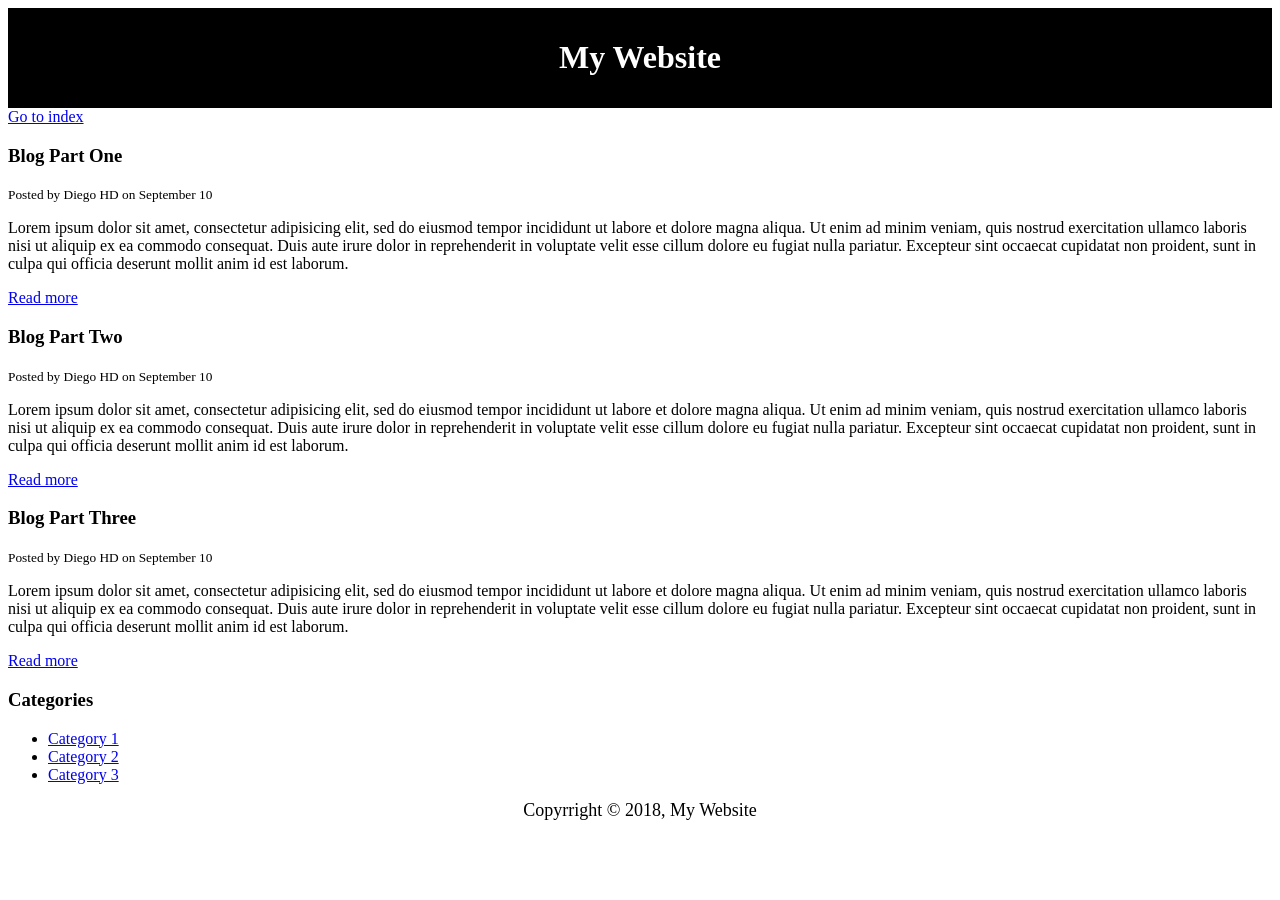
==== Ejercicios_Video_HTML/practica1Blog.html @ b0fdf188 "first" ====
<!DOCTYPE html>
<html>
	<head>
		<title>My Blog </title>
		<meta name="description" content="Awesome blog by Traversy Media">
		<meta name="keywords" content="web design blog, web dev blog, traversy media">
		<style type="text/css"> 
			#main-header{
				text-align:center;
				background-color:black;
				color:white;
				padding:10px;
			}

			#main-footer{
				text-align:center;
				font-size:18px;
			}
		</style>
	</head>
	
	<body>
		<header id="main-header">
			<h1>My Website </h1>
		</header>

		<a href="cuadro1.html"> Go to index</a>

		<section> 
			<article class="post">
				<h3>Blog Part One</h3>
				<small>Posted by Diego HD on September 10 </small>

				<p>Lorem ipsum dolor sit amet, consectetur adipisicing elit, sed do eiusmod
				tempor incididunt ut labore et dolore magna aliqua. Ut enim ad minim veniam,
				quis nostrud exercitation ullamco laboris nisi ut aliquip ex ea commodo
				consequat. Duis aute irure dolor in reprehenderit in voluptate velit esse
				cillum dolore eu fugiat nulla pariatur. Excepteur sint occaecat cupidatat non
				proident, sunt in culpa qui officia deserunt mollit anim id est laborum.
				</p>
				<a href="post.html">Read more</a>
			</article>

			<article class="post">
				<h3>Blog Part Two</h3>
				<small>Posted by Diego HD on September 10 </small>

				<p>Lorem ipsum dolor sit amet, consectetur adipisicing elit, sed do eiusmod
				tempor incididunt ut labore et dolore magna aliqua. Ut enim ad minim veniam,
				quis nostrud exercitation ullamco laboris nisi ut aliquip ex ea commodo
				consequat. Duis aute irure dolor in reprehenderit in voluptate velit esse
				cillum dolore eu fugiat nulla pariatur. Excepteur sint occaecat cupidatat non
				proident, sunt in culpa qui officia deserunt mollit anim id est laborum.
				</p>
				<a href="post.html">Read more</a>
			</article>

			<article class="post">
				<h3>Blog Part Three</h3>
				<small>Posted by Diego HD on September 10 </small>

				<p>Lorem ipsum dolor sit amet, consectetur adipisicing elit, sed do eiusmod
				tempor incididunt ut labore et dolore magna aliqua. Ut enim ad minim veniam,
				quis nostrud exercitation ullamco laboris nisi ut aliquip ex ea commodo
				consequat. Duis aute irure dolor in reprehenderit in voluptate velit esse
				cillum dolore eu fugiat nulla pariatur. Excepteur sint occaecat cupidatat non
				proident, sunt in culpa qui officia deserunt mollit anim id est laborum.
				</p>
				<a href="post.html">Read more</a>
			</article>
		</section>

		<aside> 
			<h3>Categories</h3>
			<nav>
			<ul>
				<li><a href="#">Category 1</a> </li>
				<li><a href="#">Category 2</a> </li>
				<li><a href="#">Category 3</a> </li>
			</ul>
		</nav>
		</aside>

		<footer id="main-footer">Copyrright &copy; 2018, My Website</footer>

	</body>

</html>
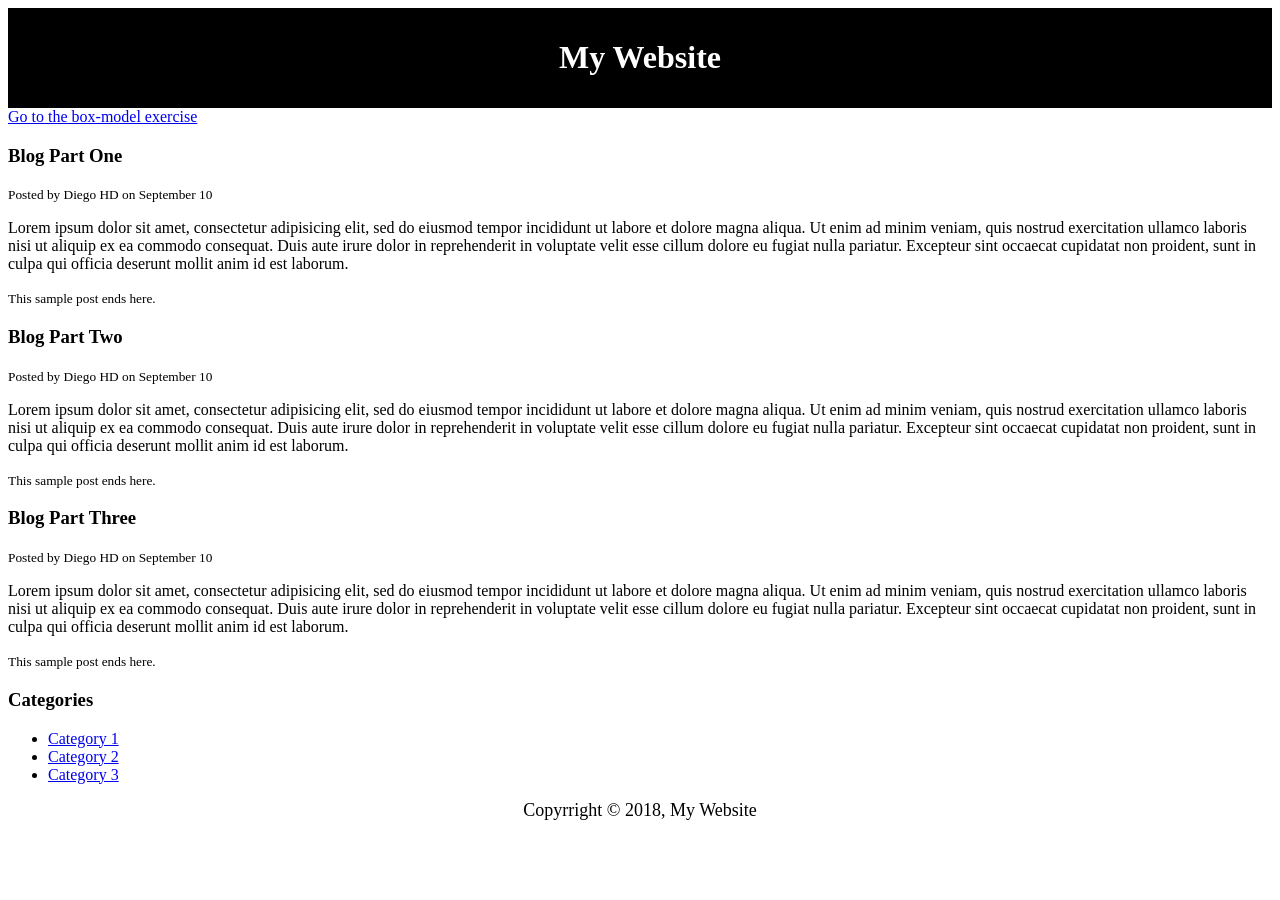
==== commit 5d60943e: "Fix exercise links and document local setup" ====
--- a/Ejercicios_Video_HTML/practica1Blog.html
+++ b/Ejercicios_Video_HTML/practica1Blog.html
@@ -24,7 +24,7 @@
 			<h1>My Website </h1>
 		</header>
 
-		<a href="cuadro1.html"> Go to index</a>
+		<a href="../Ejercicios_Box_Model/cuadro1.html">Go to the box-model exercise</a>
 
 		<section> 
 			<article class="post">
@@ -38,7 +38,7 @@
 				cillum dolore eu fugiat nulla pariatur. Excepteur sint occaecat cupidatat non
 				proident, sunt in culpa qui officia deserunt mollit anim id est laborum.
 				</p>
-				<a href="post.html">Read more</a>
+				<small>This sample post ends here.</small>
 			</article>
 
 			<article class="post">
@@ -52,7 +52,7 @@
 				cillum dolore eu fugiat nulla pariatur. Excepteur sint occaecat cupidatat non
 				proident, sunt in culpa qui officia deserunt mollit anim id est laborum.
 				</p>
-				<a href="post.html">Read more</a>
+				<small>This sample post ends here.</small>
 			</article>
 
 			<article class="post">
@@ -66,7 +66,7 @@
 				cillum dolore eu fugiat nulla pariatur. Excepteur sint occaecat cupidatat non
 				proident, sunt in culpa qui officia deserunt mollit anim id est laborum.
 				</p>
-				<a href="post.html">Read more</a>
+				<small>This sample post ends here.</small>
 			</article>
 		</section>
 
